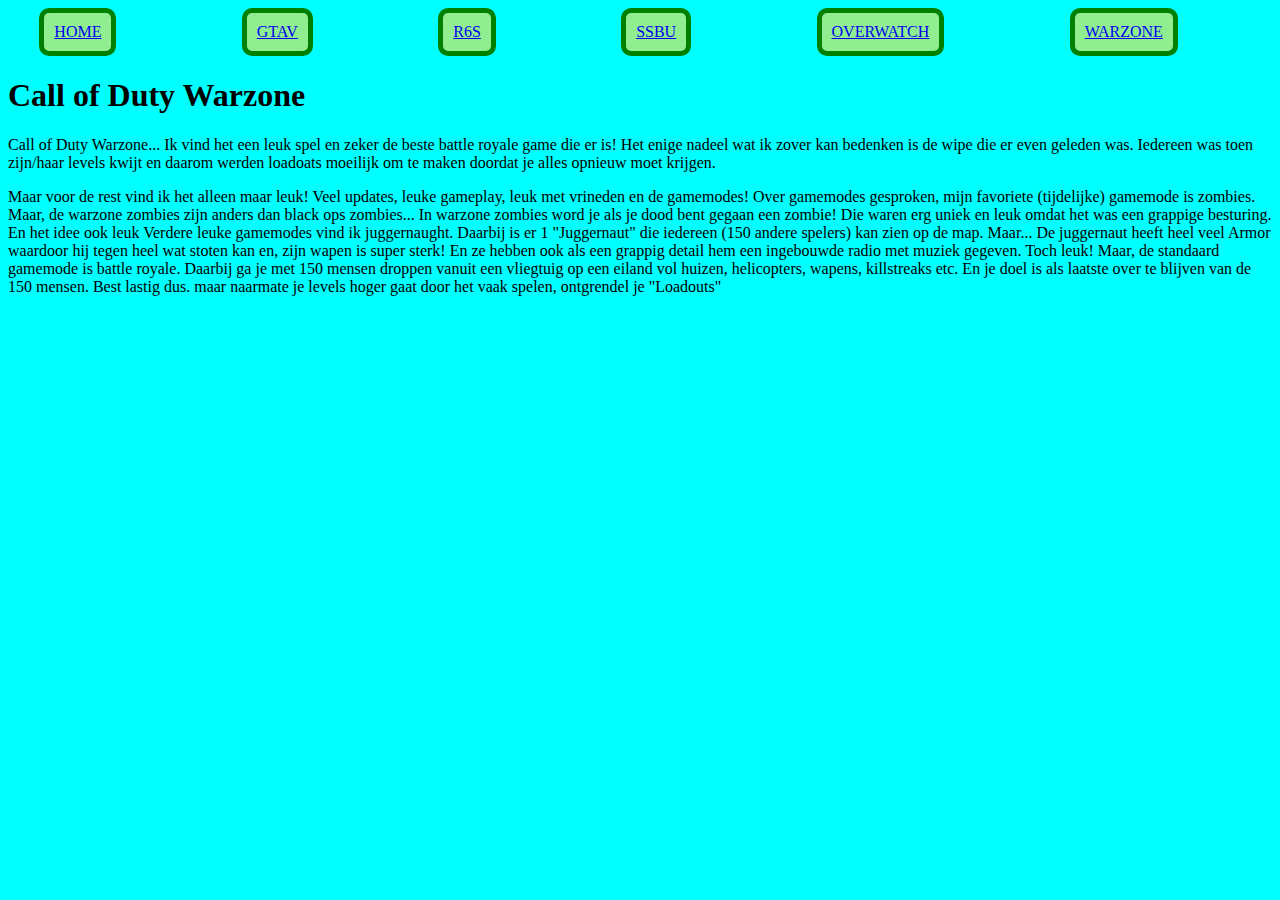
==== cod_warzone.html @ ab6dec4c "hi" ====
<!DOCTYPE html>
<html>
<head>
<title>Page Title</title>
</head>
<link rel="stylesheet" href="style.css">
<body>
  <body>
    <div>
      <ul>
      <li><a href="index.html">HOME<a></li>
      <li><a href="gta5.html">GTAV<a></li>
      <li><a href="r6.html">R6S<a></li>
      <li><a href="ssbu.html">SSBU<a></li>
      <li><a href="overwatch.html">OVERWATCH<a></li>
      <li><a href="cod_warzone.html">WARZONE<a></li>
      </ul>
    </div>
<h1>Call of Duty Warzone</h1>
<p>Call of Duty Warzone... Ik vind het een leuk spel en zeker de beste battle royale game die er is!
Het enige nadeel wat ik zover kan bedenken is de wipe die er even geleden was.
Iedereen was toen zijn/haar levels kwijt en daarom werden loadoats moeilijk om te maken doordat je alles opnieuw moet krijgen.</p>
Maar voor de rest vind ik het alleen maar leuk! Veel updates, leuke gameplay, leuk met vrineden en de gamemodes!
Over gamemodes gesproken, mijn favoriete (tijdelijke) gamemode is zombies. Maar, de warzone zombies zijn anders dan black ops zombies...
In warzone zombies word je als je dood bent gegaan een zombie! Die waren erg uniek en leuk omdat het was een grappige besturing. En het idee ook leuk
Verdere leuke gamemodes vind ik juggernaught. Daarbij is er 1 "Juggernaut" die iedereen (150 andere spelers) kan zien op de map.
Maar... De juggernaut heeft heel veel Armor waardoor hij tegen heel wat stoten kan en, zijn wapen is super sterk! En ze hebben ook als een grappig
detail hem een ingebouwde radio met muziek gegeven. Toch leuk! Maar, de standaard gamemode is battle royale. Daarbij ga je met 150 mensen
droppen vanuit een vliegtuig op een eiland vol huizen, helicopters, wapens, killstreaks etc. En je doel is als laatste over te blijven van de 150 mensen.
Best lastig dus. maar naarmate je levels hoger gaat door het vaak spelen, ontgrendel je "Loadouts"</p>
</body>
</html>
---- style.css ----
body {
background-color: cyan
}
ul {
  margin: 0px;
  padding: 0px;
  display: flex; /* li's naast elkaar */
  justify-content: space-around; /* ruimte tussen de items */

  list-style-type: none; /* weg met de puntjes */
}

li {
  background-color: lightgreen;
  padding: 10px;
  border: 5px solid green;
  border-radius: 10px 10px 10px 10px;
}

#container {
  width: 400px;
  margin: auto;
}
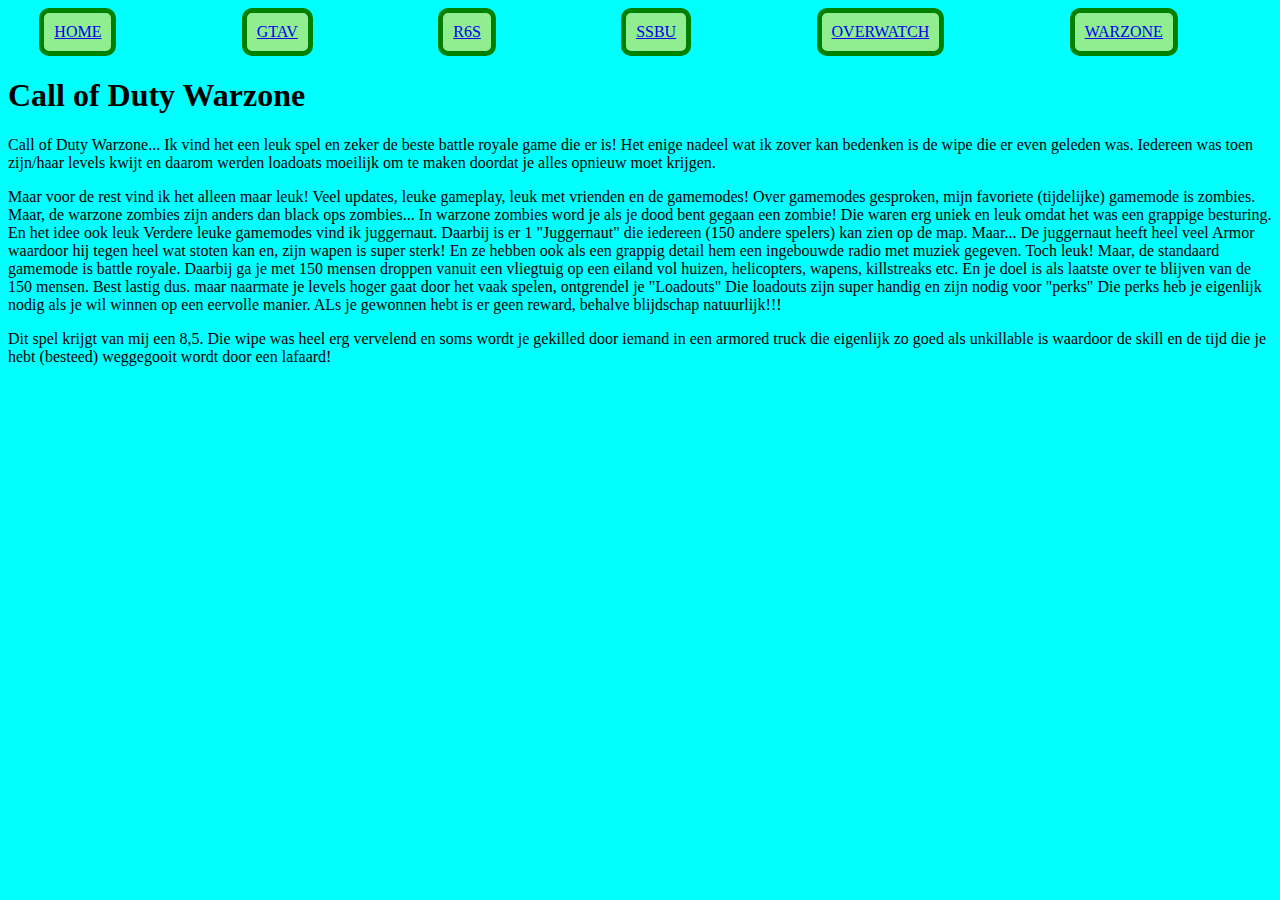
==== commit 9aea5562: "Update cod_warzone.html" ====
--- a/cod_warzone.html
+++ b/cod_warzone.html
@@ -20,13 +20,17 @@
 <p>Call of Duty Warzone... Ik vind het een leuk spel en zeker de beste battle royale game die er is!
 Het enige nadeel wat ik zover kan bedenken is de wipe die er even geleden was.
 Iedereen was toen zijn/haar levels kwijt en daarom werden loadoats moeilijk om te maken doordat je alles opnieuw moet krijgen.</p>
-Maar voor de rest vind ik het alleen maar leuk! Veel updates, leuke gameplay, leuk met vrineden en de gamemodes!
+Maar voor de rest vind ik het alleen maar leuk! Veel updates, leuke gameplay, leuk met vrienden en de gamemodes!
 Over gamemodes gesproken, mijn favoriete (tijdelijke) gamemode is zombies. Maar, de warzone zombies zijn anders dan black ops zombies...
 In warzone zombies word je als je dood bent gegaan een zombie! Die waren erg uniek en leuk omdat het was een grappige besturing. En het idee ook leuk
-Verdere leuke gamemodes vind ik juggernaught. Daarbij is er 1 "Juggernaut" die iedereen (150 andere spelers) kan zien op de map.
+Verdere leuke gamemodes vind ik juggernaut. Daarbij is er 1 "Juggernaut" die iedereen (150 andere spelers) kan zien op de map.
 Maar... De juggernaut heeft heel veel Armor waardoor hij tegen heel wat stoten kan en, zijn wapen is super sterk! En ze hebben ook als een grappig
 detail hem een ingebouwde radio met muziek gegeven. Toch leuk! Maar, de standaard gamemode is battle royale. Daarbij ga je met 150 mensen
 droppen vanuit een vliegtuig op een eiland vol huizen, helicopters, wapens, killstreaks etc. En je doel is als laatste over te blijven van de 150 mensen.
-Best lastig dus. maar naarmate je levels hoger gaat door het vaak spelen, ontgrendel je "Loadouts"</p>
+Best lastig dus. maar naarmate je levels hoger gaat door het vaak spelen, ontgrendel je "Loadouts" Die loadouts zijn super handig en zijn nodig voor "perks"
+Die perks heb je eigenlijk nodig als je wil winnen op een eervolle manier. ALs je gewonnen hebt is er geen reward, behalve blijdschap natuurlijk!!!</p>
+
+<p>Dit spel krijgt van mij een 8,5. Die wipe was heel erg vervelend en soms wordt je gekilled door iemand in een armored truck
+die eigenlijk zo goed als unkillable is waardoor de skill en de tijd die je hebt (besteed) weggegooit wordt door een lafaard!</p>
 </body>
 </html>
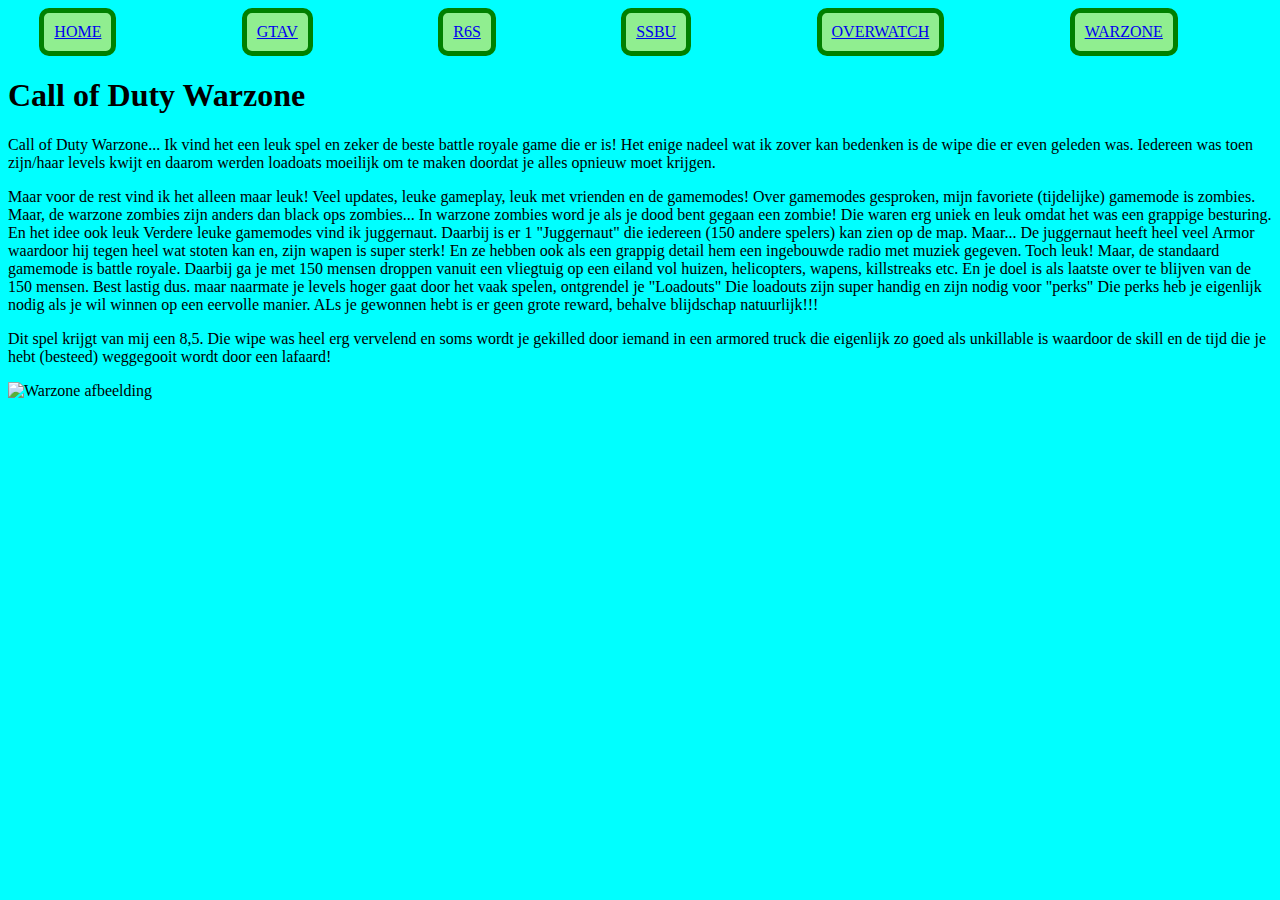
==== commit b2852471: "Update cod_warzone.html" ====
--- a/cod_warzone.html
+++ b/cod_warzone.html
@@ -28,9 +28,10 @@
 detail hem een ingebouwde radio met muziek gegeven. Toch leuk! Maar, de standaard gamemode is battle royale. Daarbij ga je met 150 mensen
 droppen vanuit een vliegtuig op een eiland vol huizen, helicopters, wapens, killstreaks etc. En je doel is als laatste over te blijven van de 150 mensen.
 Best lastig dus. maar naarmate je levels hoger gaat door het vaak spelen, ontgrendel je "Loadouts" Die loadouts zijn super handig en zijn nodig voor "perks"
-Die perks heb je eigenlijk nodig als je wil winnen op een eervolle manier. ALs je gewonnen hebt is er geen reward, behalve blijdschap natuurlijk!!!</p>
+Die perks heb je eigenlijk nodig als je wil winnen op een eervolle manier. ALs je gewonnen hebt is er geen grote reward, behalve blijdschap natuurlijk!!!</p>
 
 <p>Dit spel krijgt van mij een 8,5. Die wipe was heel erg vervelend en soms wordt je gekilled door iemand in een armored truck
 die eigenlijk zo goed als unkillable is waardoor de skill en de tijd die je hebt (besteed) weggegooit wordt door een lafaard!</p>
+<img src="https://www.bing.com/images/search?view=detailV2&ccid=miDoT6MZ&id=7246234A28146EE28C7E11A01B3D0270284A4445&thid=OIP.miDoT6MZtY3PstUn0nuwUwHaEK&mediaurl=https%3a%2f%2fimages.wallpapersden.com%2fimage%2fdownload%2fcall-of-duty-warzone-poster-4k_a25qaGqUmZqaraWkpJRnamtlrWZpaWU.jpg&exph=1440&expw=2560&q=warzone+image&simid=607988866739274499&ck=752A183838F7712F22A703D63474B9C9&selectedIndex=8&FORM=IRPRST" alt="Warzone afbeelding" width="2560" height="1440">
 </body>
 </html>
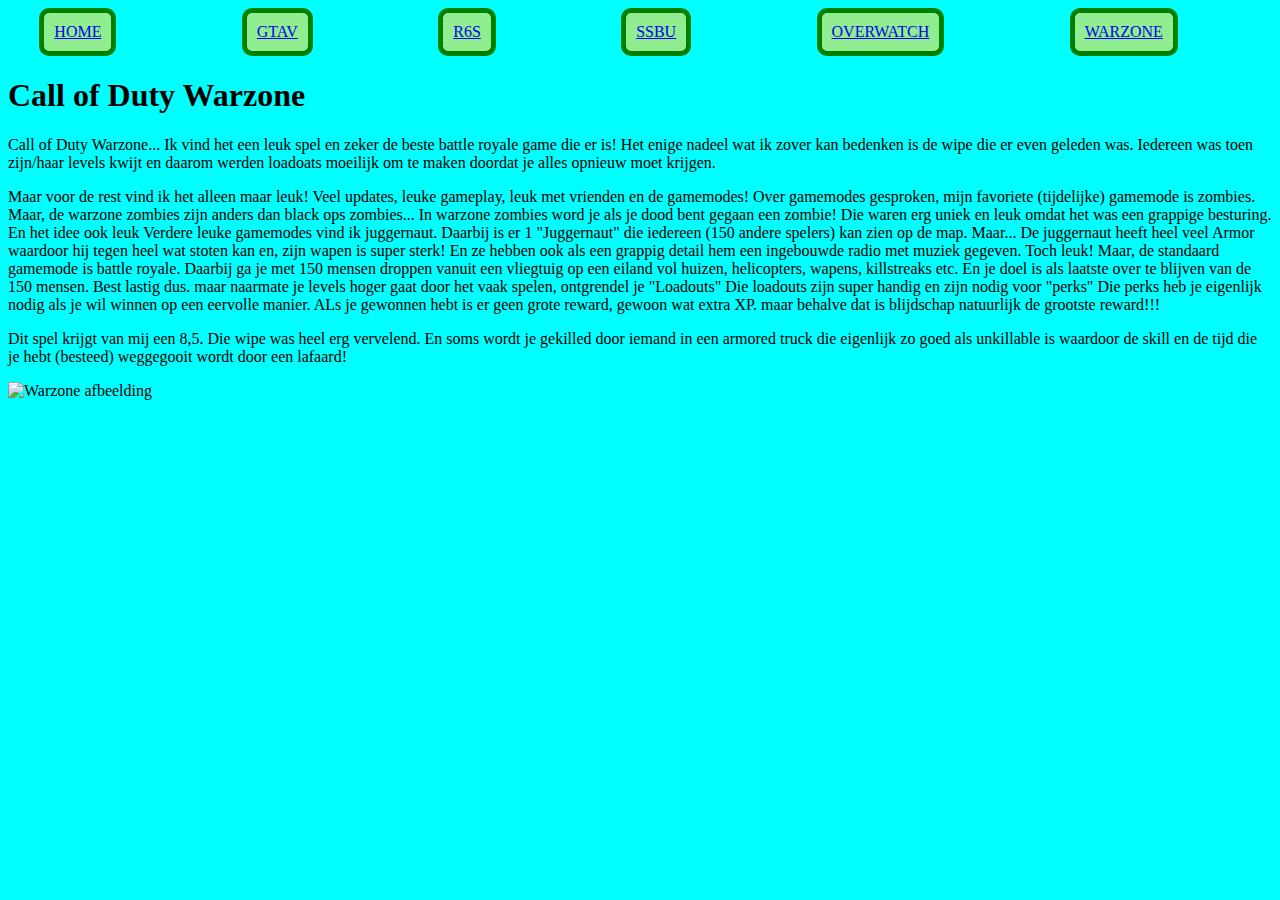
==== commit ae66ab23: "Update cod_warzone.html" ====
--- a/cod_warzone.html
+++ b/cod_warzone.html
@@ -28,10 +28,10 @@
 detail hem een ingebouwde radio met muziek gegeven. Toch leuk! Maar, de standaard gamemode is battle royale. Daarbij ga je met 150 mensen
 droppen vanuit een vliegtuig op een eiland vol huizen, helicopters, wapens, killstreaks etc. En je doel is als laatste over te blijven van de 150 mensen.
 Best lastig dus. maar naarmate je levels hoger gaat door het vaak spelen, ontgrendel je "Loadouts" Die loadouts zijn super handig en zijn nodig voor "perks"
-Die perks heb je eigenlijk nodig als je wil winnen op een eervolle manier. ALs je gewonnen hebt is er geen grote reward, behalve blijdschap natuurlijk!!!</p>
+Die perks heb je eigenlijk nodig als je wil winnen op een eervolle manier. ALs je gewonnen hebt is er geen grote reward, gewoon wat extra XP. maar behalve dat is blijdschap natuurlijk de grootste reward!!!</p>
 
-<p>Dit spel krijgt van mij een 8,5. Die wipe was heel erg vervelend en soms wordt je gekilled door iemand in een armored truck
+<p>Dit spel krijgt van mij een 8,5. Die wipe was heel erg vervelend. En soms wordt je gekilled door iemand in een armored truck
 die eigenlijk zo goed als unkillable is waardoor de skill en de tijd die je hebt (besteed) weggegooit wordt door een lafaard!</p>
-<img src="https://www.bing.com/images/search?view=detailV2&ccid=miDoT6MZ&id=7246234A28146EE28C7E11A01B3D0270284A4445&thid=OIP.miDoT6MZtY3PstUn0nuwUwHaEK&mediaurl=https%3a%2f%2fimages.wallpapersden.com%2fimage%2fdownload%2fcall-of-duty-warzone-poster-4k_a25qaGqUmZqaraWkpJRnamtlrWZpaWU.jpg&exph=1440&expw=2560&q=warzone+image&simid=607988866739274499&ck=752A183838F7712F22A703D63474B9C9&selectedIndex=8&FORM=IRPRST" alt="Warzone afbeelding" width="2560" height="1440">
+<img src="https://images.wallpapersden.com/image/download/call-of-duty-warzone-poster-4k_a25qaGqUmZqaraWkpJRnamtlrWZpaWU.jpg" alt="Warzone afbeelding" width="1080" height="720">
 </body>
 </html>
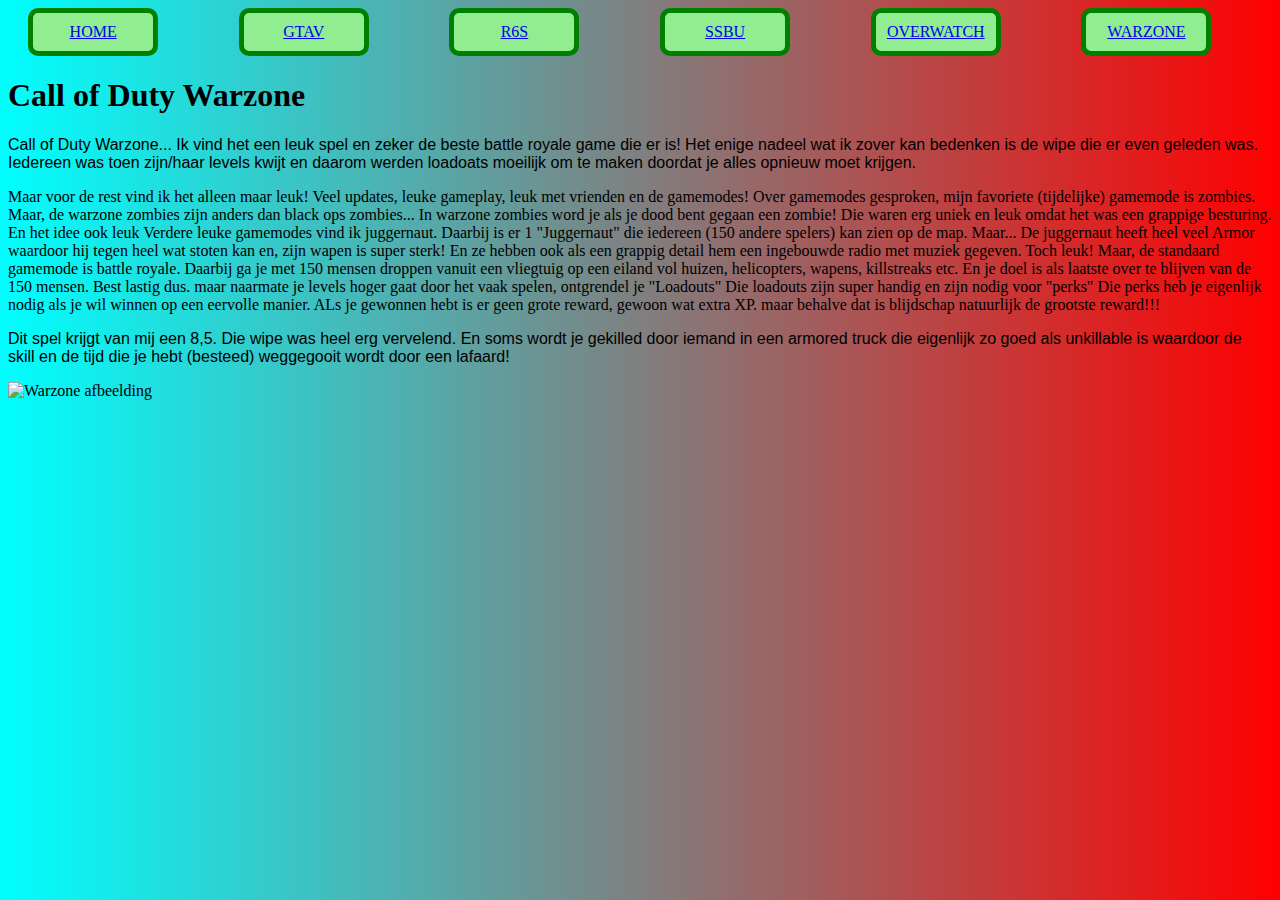
==== commit a64bf077: "yay" ====
--- a/cod_warzone.html
+++ b/cod_warzone.html
@@ -35,3 +35,4 @@
 <img src="https://images.wallpapersden.com/image/download/call-of-duty-warzone-poster-4k_a25qaGqUmZqaraWkpJRnamtlrWZpaWU.jpg" alt="Warzone afbeelding" width="1080" height="720">
 </body>
 </html>
+        
--- a/style.css
+++ b/style.css
@@ -1,5 +1,5 @@
 body {
-background-color: cyan
+ background-image: linear-gradient(-90deg, red, cyan);
 }
 ul {
   margin: 0px;
@@ -15,9 +15,28 @@
   padding: 10px;
   border: 5px solid green;
   border-radius: 10px 10px 10px 10px;
+  width: 100px;
+  text-align: center;
 }
 
 #container {
   width: 400px;
   margin: auto;
 }
+
+.contaitable {
+  display: flex;
+  justify-content: center;
+}
+
+table, th, td {
+  border: 3px solid black;
+  border-collapse: collapse;
+  padding: 3px 3px 3px 3px;
+}
+h1  {
+  font-family: "Times New Roman";
+}
+p {
+  font-family: Arial;
+}
